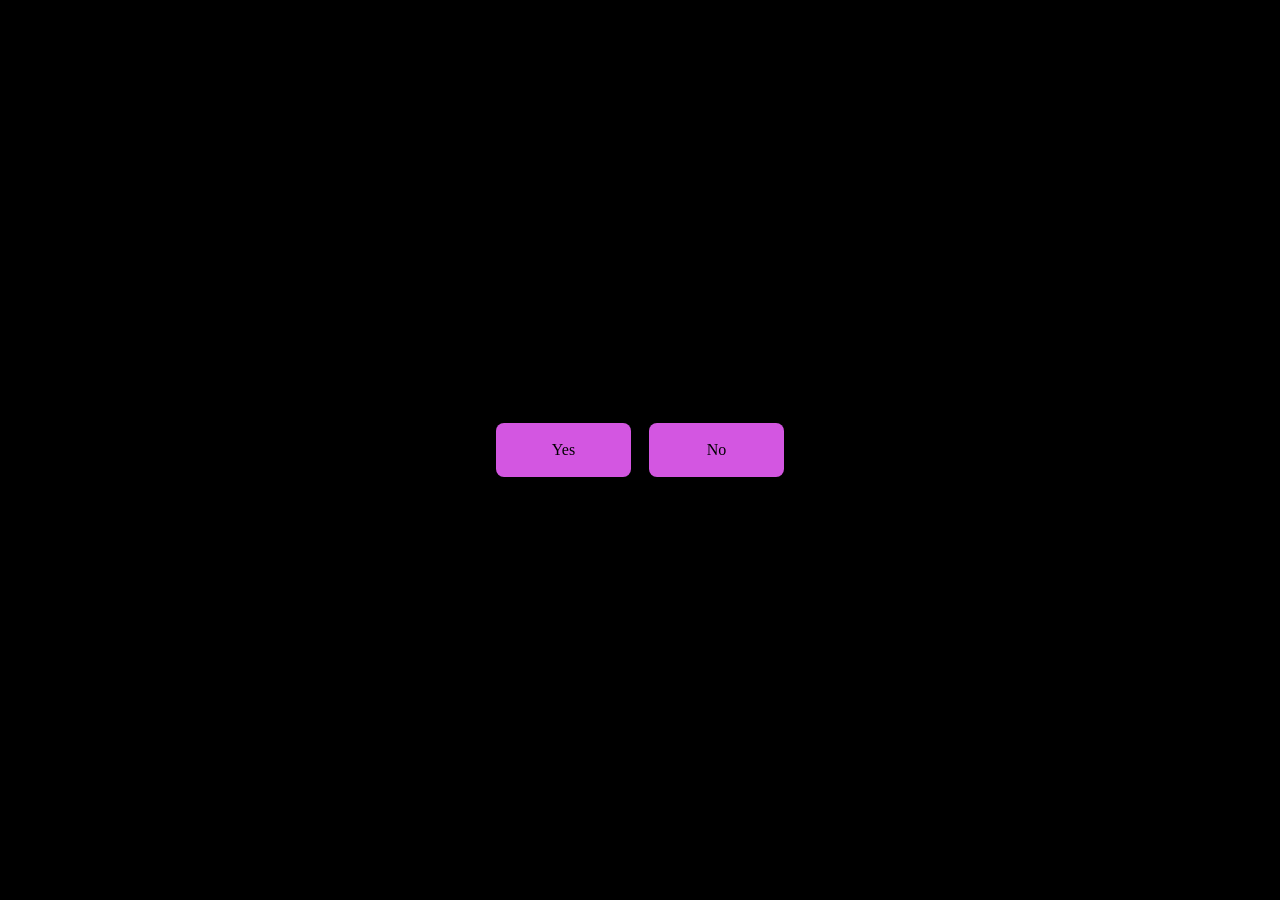
==== base.html @ 540a2285 "First Commit" ====
<!DOCTYPE html>
<head>
    <link rel="stylesheet" href="css/style.css">
    <title>Proposal :3</title>
</head>

<body>
    <div class="wrapper">
        <div class="yes-button" onclick="yesfunction()">Yes</div>
        <div class="no-button" onclick="nofunction()">No</div>
    </div>

    <script src="scripts/script.js"></script>
</body>
</html>
---- css/style.css ----
body{
    margin: 0;
    padding: 0;
    background-color: black;
}
.wrapper{
    display: flex;
    justify-content: center;
    align-items: center;
    gap: 2vh;
    width: 100vw;
    height: 100vh;
}
.yes-button{
    background-color: rgb(211, 86, 225);
    width: 15vh;
    height: 6vh;
    display: flex;
    justify-content: center;
    align-items: center;
    border-radius: 8px;
    transition: all 0.3s ease-in-out;
    user-select: none;
}
.no-button{
    background-color: rgb(211, 86, 225);
    width: 15vh;
    height: 6vh;
    display: flex;
    justify-content: center;
    align-items: center;
    border-radius: 8px;
    transition: all 0.3s ease;
    user-select: none;
}
.yes-button:hover{
    cursor: pointer;
    background-color: rgb(179, 73, 191);
    transform: scale(1.2);
}
.no-button:hover{
    cursor: pointer;
    background-color: rgb(179, 73, 191);
    transform: scale(0.8);
}
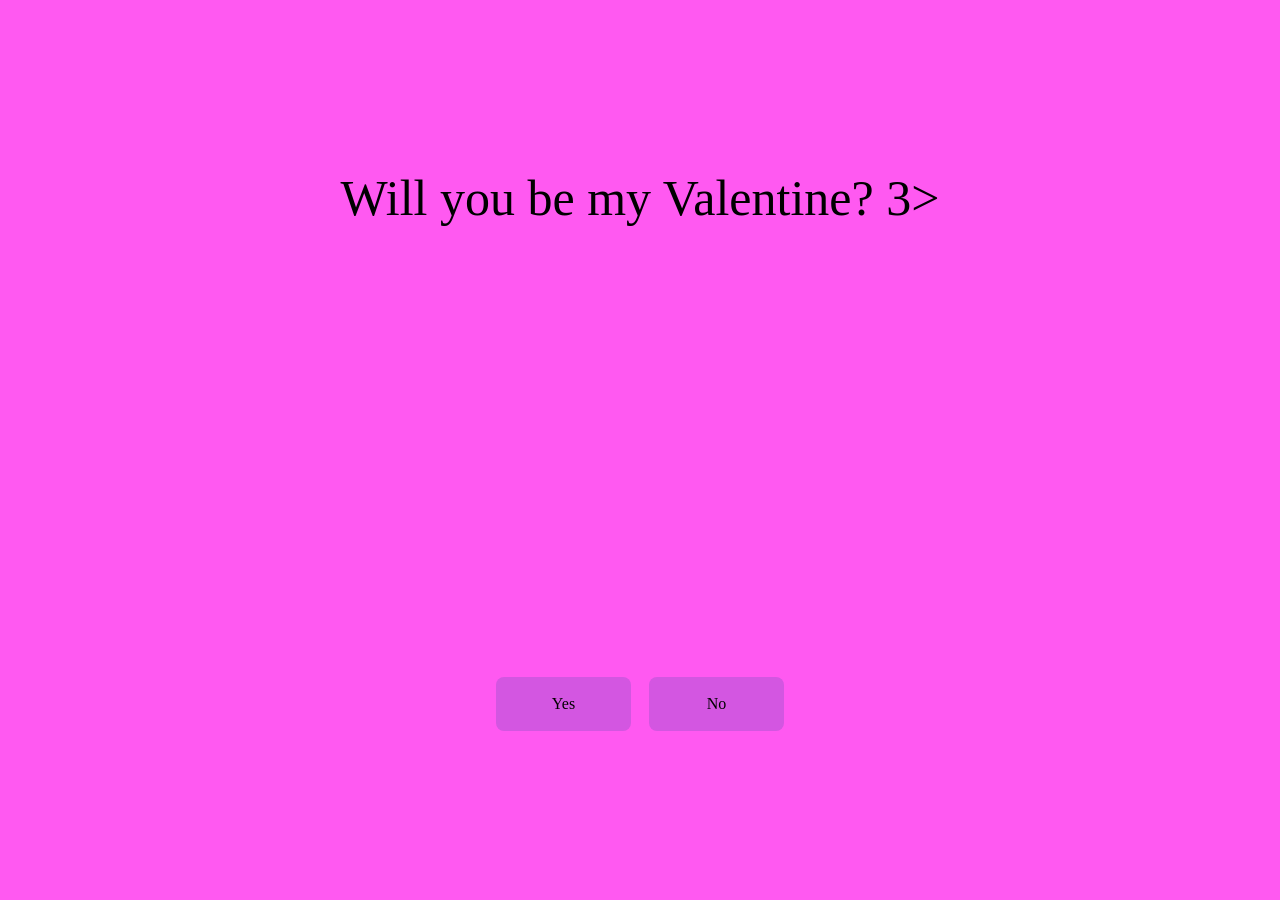
==== commit 8d791ed2: "Added random movement and popup functionality" ====
--- a/base.html
+++ b/base.html
@@ -6,8 +6,18 @@
 
 <body>
     <div class="wrapper">
-        <div class="yes-button" onclick="yesfunction()">Yes</div>
-        <div class="no-button" onclick="nofunction()">No</div>
+        <div class="question">Will you be my Valentine? 3></div>
+        <div class="popup">
+            <div class="popuptext">Are you sure you want to click no?</div>
+            <div class="popbwrapper">
+                <div class="popupbutton" id="popYes" onclick="yesclick()">Yes</div>
+                <div class="popupbutton" id="popNo" onclick="noclick()">No</div>
+            </div>
+        </div>
+        <div class="mainbuttons">
+            <div class="mainbutton" onclick="yesfunction()" id="yesButton">Yes</div>
+            <div class="mainbutton" onclick="nofunction()" id="noButton">No</div>
+        </div>
     </div>
 
     <script src="scripts/script.js"></script>
--- a/css/style.css
+++ b/css/style.css
@@ -1,17 +1,22 @@
 body{
     margin: 0;
     padding: 0;
-    background-color: black;
+    background-color: rgb(255, 89, 241);
 }
 .wrapper{
     display: flex;
+    flex-direction: column;
     justify-content: center;
     align-items: center;
-    gap: 2vh;
     width: 100vw;
     height: 100vh;
 }
-.yes-button{
+.question{
+    font-size: 50px;
+    margin-bottom: 50vh;
+    user-select: none;
+}
+.mainbutton{
     background-color: rgb(211, 86, 225);
     width: 15vh;
     height: 6vh;
@@ -22,24 +27,54 @@
     transition: all 0.3s ease-in-out;
     user-select: none;
 }
-.no-button{
-    background-color: rgb(211, 86, 225);
+.mainbutton:hover{
+    cursor: pointer;
+    background-color: rgb(179, 73, 191);
+    transform: scale(1.2);
+}
+.mainbuttons{
+    display: flex;
+    flex-direction: row;
+    gap: 2vh;
+}
+.popup{
+    position: absolute;
+    height: 1vh;
+    width: 30vw;
+    background-color: rgb(249, 76, 255);
+    border-radius: 10px;
+    display: none;
+    flex-direction: column;
+    align-items: center;
+    transition: all 0.3s ease-in-out;
+    z-index: 1000;
+}
+.popup.active{
+    display: flex;
+    height: 30vh;
+}
+.popuptext{
+    margin-top: 4vh;
+    font-size: 20px;
+}
+.popupbutton{
+    background-color: rgb(255, 2, 61);
     width: 15vh;
     height: 6vh;
     display: flex;
     justify-content: center;
     align-items: center;
     border-radius: 8px;
-    transition: all 0.3s ease;
+    transition: all 0.3s ease-in-out;
     user-select: none;
 }
-.yes-button:hover{
+.popupbutton:hover{
     cursor: pointer;
-    background-color: rgb(179, 73, 191);
-    transform: scale(1.2);
+    background-color: rgb(200, 0, 47);
+    transform: scale(1.1);
 }
-.no-button:hover{
-    cursor: pointer;
-    background-color: rgb(179, 73, 191);
-    transform: scale(0.8);
+.popbwrapper{
+    margin-top: 12vh;
+    display: flex;
+    gap: 2vw;
 }
